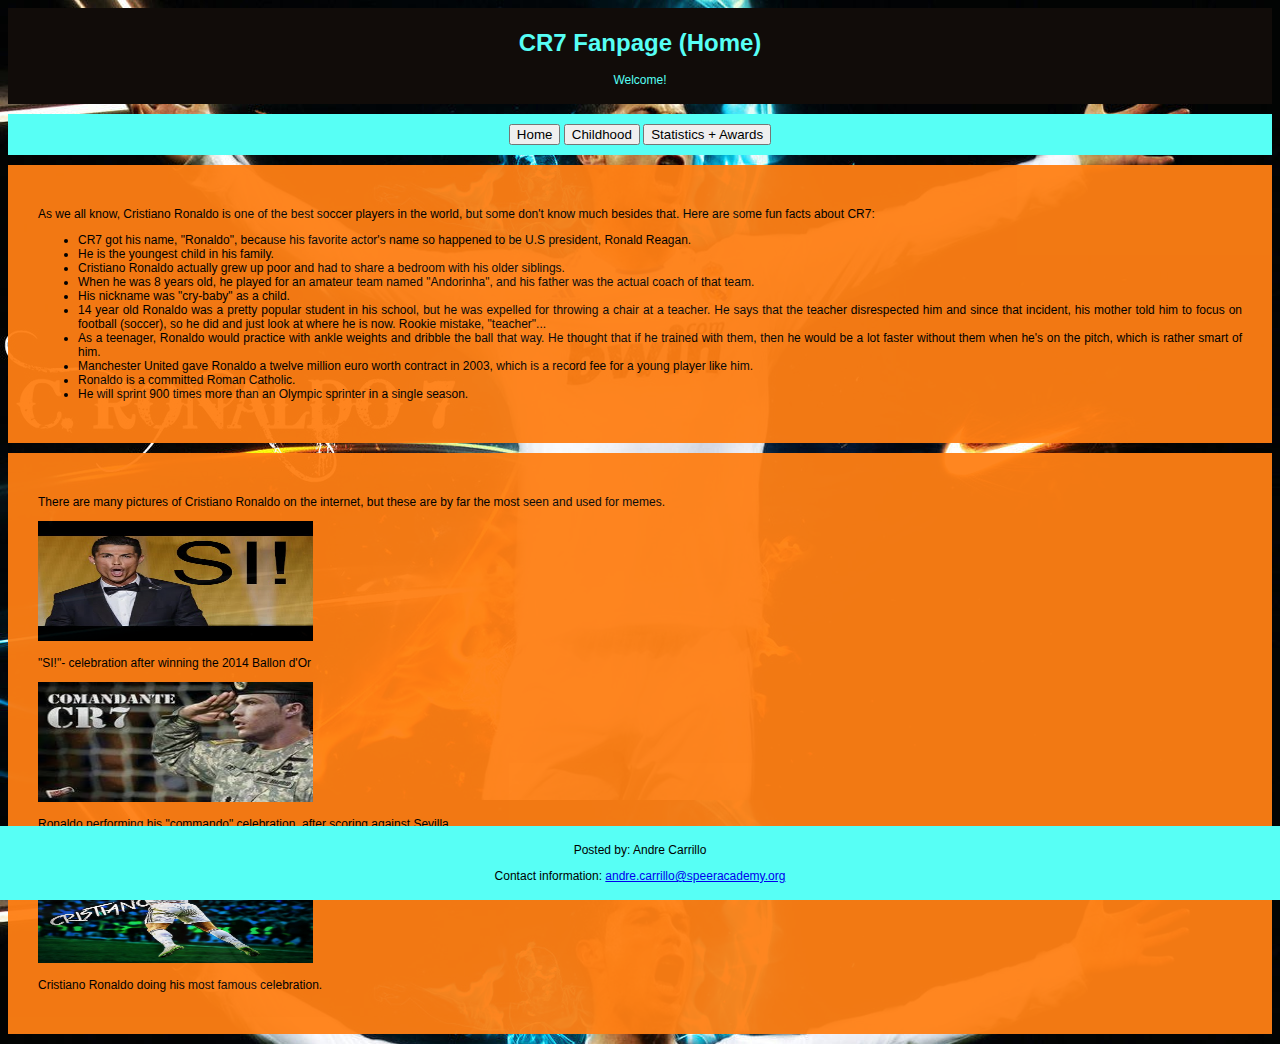
==== index.html @ d6bed1e4 "v.2.0.0.1 Indented stuff" ====
<!DOCTYPE html>
<html>
<head>
	<link rel='stylesheet' href='style.css'/>
	<!-- Latest compiled and minified CSS -->
    <link rel="stylesheet" href="https://maxcdn.bootstrapcdn.com/bootstrap/3.3.6/css/bootstrap.min.css" integrity="sha384-1q8mTJOASx8j1Au+a5WDVnPi2lkFfwwEAa8hDDdjZlpLegxhjVME1fgjWPGmkzs7" crossorigin="anonymous">
    <title>CR7 Fanpage (Home)</title>
</head>
<body class="container">
    <div class="home">
        <h1>CR7 Fanpage (Home)</h1>
        <p>Welcome!</p>
    </div>
    <div class="nav">
            <!--taken from getbootstrap.com-->
            <button type="button" class="btnbtn-defaultnavbar-btn">Home</button>
            <button type="button" class="btnbtn-defaultnavbar-btn">Childhood</button>
            <button type="button" class="btnbtn-defaultnavbar-btn">Statistics + Awards</button>
    </div>
    <div class="col-md-6">
        <div class="left">
            <p>As we all know, Cristiano Ronaldo is one of the best soccer players in the world, but some don't know much besides that. Here are some fun facts about CR7: </p>
            <ul>
                <li>CR7 got his name, "Ronaldo", because his favorite actor's name so happened to be U.S president, Ronald Reagan.</li>
                <li>He is the youngest child in his family.</li>
                <li>Cristiano Ronaldo actually grew up poor and had to share a bedroom with his older siblings.</li>
                <li>When he was 8 years old, he played for an amateur team named "Andorinha", and his father was the actual coach of that team.</li>
                <li>His nickname was "cry-baby" as a child.</li>
                <li>14 year old Ronaldo was a pretty popular student in his school, but he was expelled for throwing a chair at a teacher. He says that the teacher disrespected him and since that incident, his mother told him to focus on football (soccer), so he did and just look at where he is now. Rookie mistake, "teacher"...  </li>
                <li>As a teenager, Ronaldo would practice with ankle weights and dribble the ball that way. He thought that if he trained with them, then he would be a lot faster without them when he's on the pitch, which is rather smart of him.</li>
                <li>Manchester United gave Ronaldo a twelve million euro worth contract in 2003, which is a record fee for a young player like him. </li>
                <li>Ronaldo is a committed Roman Catholic.</li>
                <li>He will sprint 900 times more than an Olympic sprinter in a single season.</li>
            </ul>
        </div>
    </div>    
    <div class="col-md-6">
        <div class="right">
            <p>There are many pictures of Cristiano Ronaldo on the internet, but these are by far the most seen and used for memes.</p>
            <div class="si">
                <img src="si.jpg" width="275px" height="120px">
                <p>"SI!"- celebration after winning the 2014 Ballon d'Or</p>
            </div>
            <div class="comandante">
                <img src="comandante.jpg" width="275px" height="120px">
                <p>Ronaldo performing his "commando" celebration, after scoring against Sevilla.</p>
            </div>
            <div class="celebration">
                <img src="celebration.jpg" width="275px" height="120px">
                <p>Cristiano Ronaldo doing his most famous celebration.</p>
            </div>
        </div>
    </div>
    <div class="footer">
        <p>Posted by: Andre Carrillo</p>
        <p>Contact information: <a href="mailto:andre.carrillo@speeracademy.org">andre.carrillo@speeracademy.org</a></p>
    </div>
</body>
</html>
---- style.css ----
.right {
    background-color:#ff7f14;
    opacity:.95;
    padding:30px;
    text-align:justify;
    border:10px;
    margin-bottom: 10px;
    margin-top: 10px;
}

.left {
    background-color:#ff7f14;
    opacity:.95;
    padding:30px;
    text-align:justify;
    border:10px;
    margin-bottom: 10px;
    margin-top: 10px;
}

.nav {
    text-align:center;
    color:#ff7f14;
    padding:10px;
    background-color:#57fff5;
    margin-top:10px;
    margin-bottom:10px;
}

.nav:hover{
    color:#110c09;
    font-family:Times;
}

body {
    text-align:center;
    cursor: url(cr7cursor.png), auto;
    font-stretch: expanded;
    font-size: 12px;
    font-family: Helvetica, "Times New Roman", Arial;
}

.container {
    text-align:center;
    background-image: url(cr7background.jpg);
}

.home {
    background-color:#110c09;
    color:#57fff5; 
    padding:5px;
    text-align:center;
}

.home:hover {
    color:#ff7f14;
}

.footer {
  position: absolute;
  right: 0;
  bottom: 0;
  left: 0;
  padding: 5px;
  background-color:#57fff5;
  text-align: center;
}

.si {
    display: block;
    margin: 0 auto;
}

.comandante {
    display: block;
    margin: 0 auto;
}

.celebration {
    display: block;
    margin: 0 auto;
}
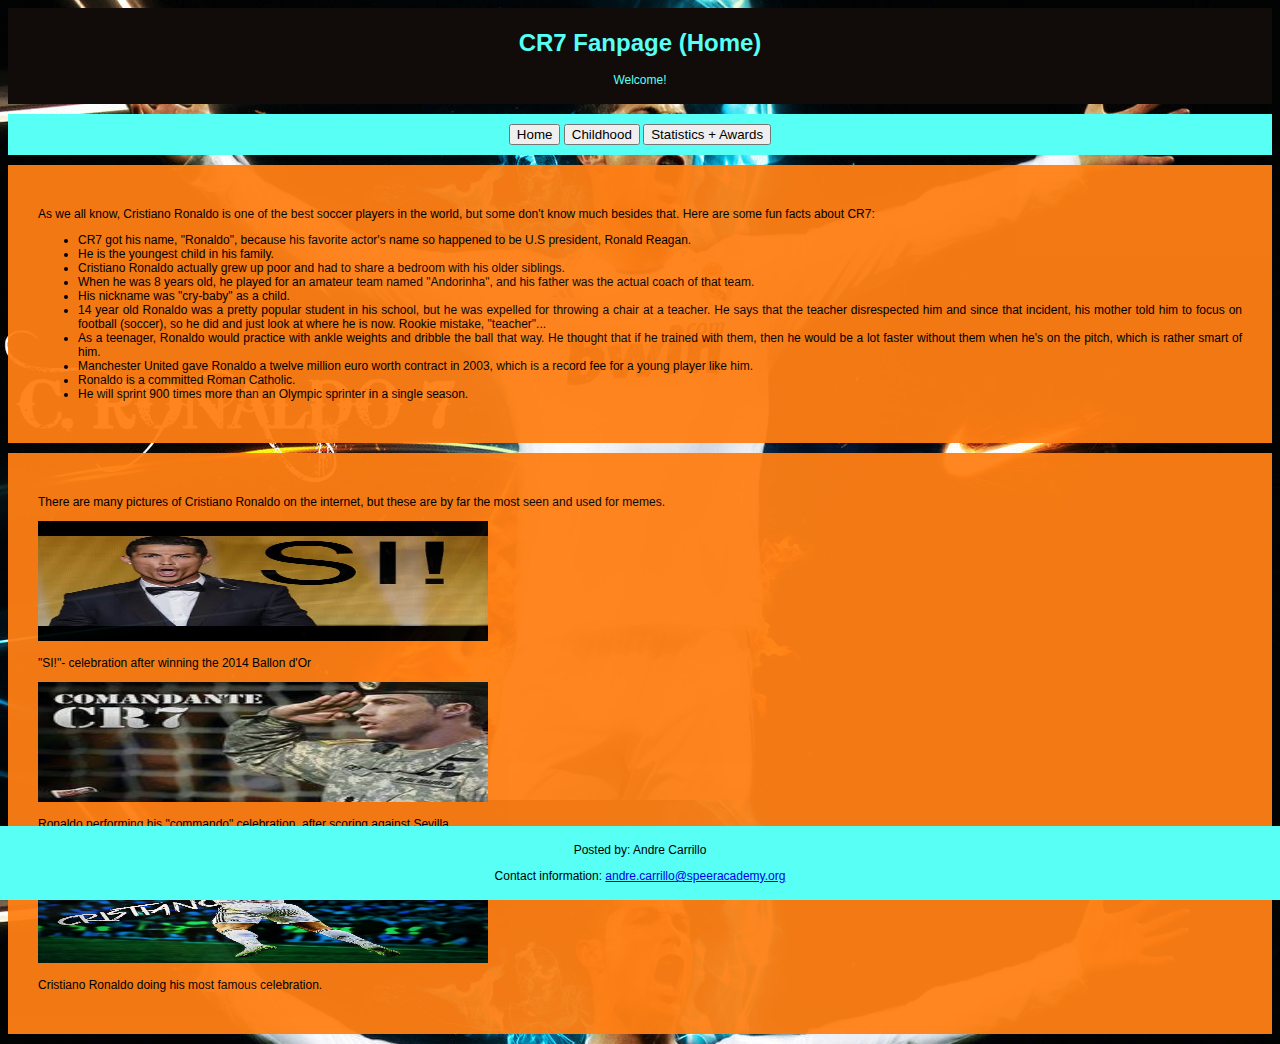
==== commit aa360684: "v.2.0.0.2 Increased widths of pictures" ====
--- a/index.html
+++ b/index.html
@@ -38,15 +38,15 @@
         <div class="right">
             <p>There are many pictures of Cristiano Ronaldo on the internet, but these are by far the most seen and used for memes.</p>
             <div class="si">
-                <img src="si.jpg" width="275px" height="120px">
+                <img src="si.jpg" width="450px" height="120px">
                 <p>"SI!"- celebration after winning the 2014 Ballon d'Or</p>
             </div>
             <div class="comandante">
-                <img src="comandante.jpg" width="275px" height="120px">
+                <img src="comandante.jpg" width="450px" height="120px">
                 <p>Ronaldo performing his "commando" celebration, after scoring against Sevilla.</p>
             </div>
             <div class="celebration">
-                <img src="celebration.jpg" width="275px" height="120px">
+                <img src="celebration.jpg" width="450px" height="120px">
                 <p>Cristiano Ronaldo doing his most famous celebration.</p>
             </div>
         </div>
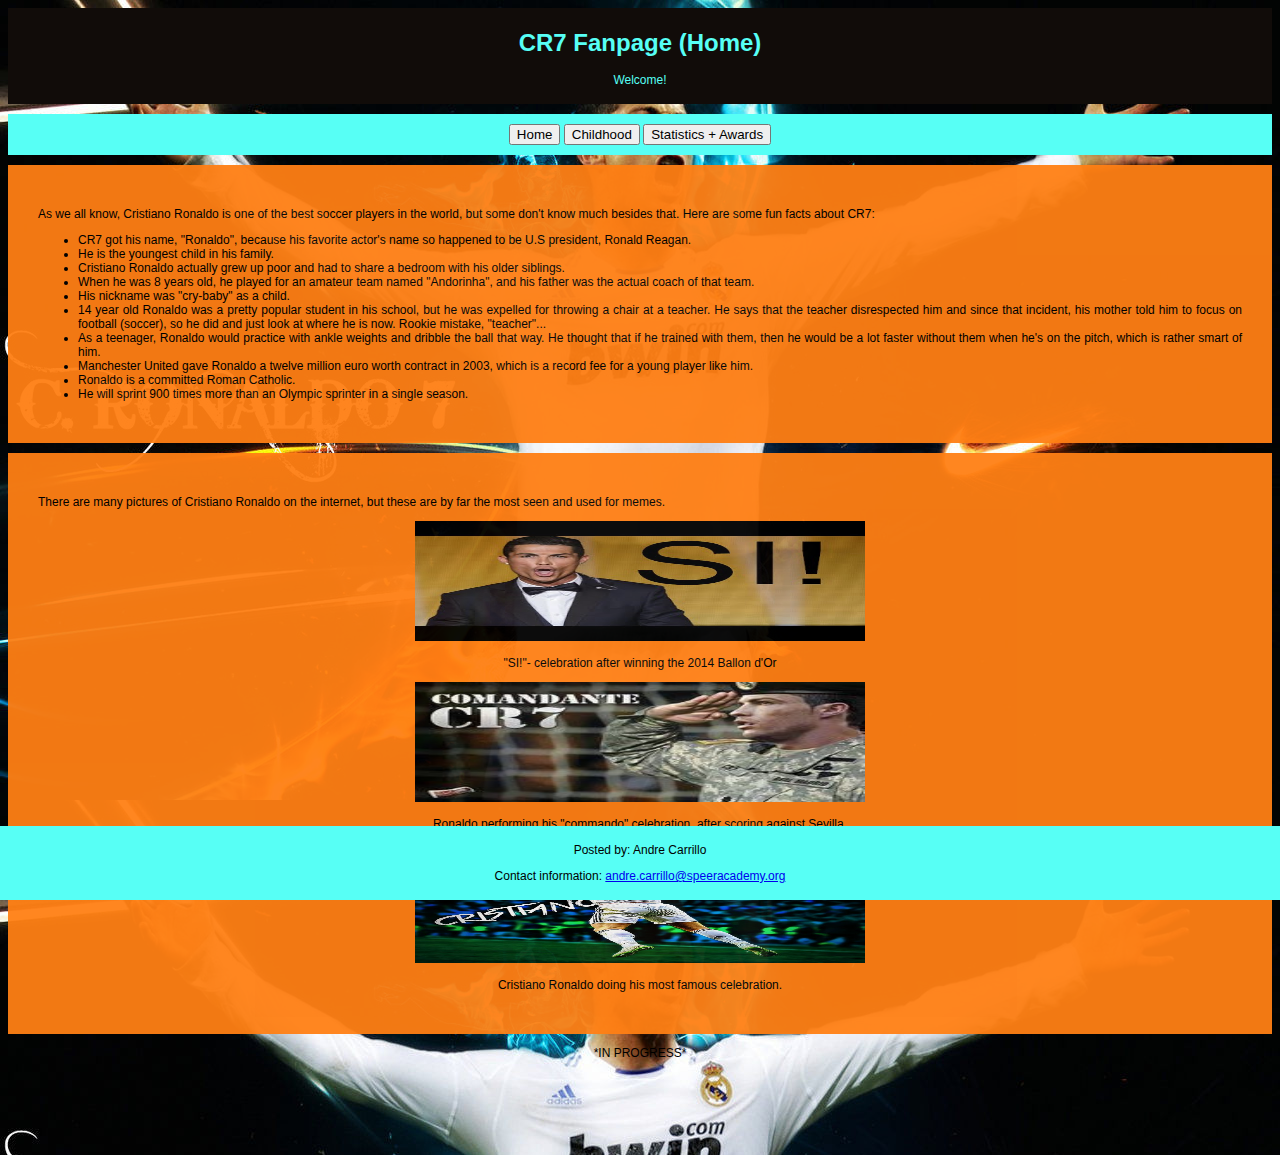
==== commit 3b23f0b5: "v.2.2.0.0 Added rows (HTML & CSS)" ====
--- a/index.html
+++ b/index.html
@@ -17,37 +17,46 @@
             <button type="button" class="btnbtn-defaultnavbar-btn">Childhood</button>
             <button type="button" class="btnbtn-defaultnavbar-btn">Statistics + Awards</button>
     </div>
-    <div class="col-md-6">
-        <div class="left">
-            <p>As we all know, Cristiano Ronaldo is one of the best soccer players in the world, but some don't know much besides that. Here are some fun facts about CR7: </p>
-            <ul>
-                <li>CR7 got his name, "Ronaldo", because his favorite actor's name so happened to be U.S president, Ronald Reagan.</li>
-                <li>He is the youngest child in his family.</li>
-                <li>Cristiano Ronaldo actually grew up poor and had to share a bedroom with his older siblings.</li>
-                <li>When he was 8 years old, he played for an amateur team named "Andorinha", and his father was the actual coach of that team.</li>
-                <li>His nickname was "cry-baby" as a child.</li>
-                <li>14 year old Ronaldo was a pretty popular student in his school, but he was expelled for throwing a chair at a teacher. He says that the teacher disrespected him and since that incident, his mother told him to focus on football (soccer), so he did and just look at where he is now. Rookie mistake, "teacher"...  </li>
-                <li>As a teenager, Ronaldo would practice with ankle weights and dribble the ball that way. He thought that if he trained with them, then he would be a lot faster without them when he's on the pitch, which is rather smart of him.</li>
-                <li>Manchester United gave Ronaldo a twelve million euro worth contract in 2003, which is a record fee for a young player like him. </li>
-                <li>Ronaldo is a committed Roman Catholic.</li>
-                <li>He will sprint 900 times more than an Olympic sprinter in a single season.</li>
-            </ul>
+    <div class="row">
+        <div class="col-md-6">
+            <div class="left">
+                <p>As we all know, Cristiano Ronaldo is one of the best soccer players in the world, but some don't know much besides that. Here are some fun facts about CR7: </p>
+                <ul>
+                    <li>CR7 got his name, "Ronaldo", because his favorite actor's name so happened to be U.S president, Ronald Reagan.</li>
+                    <li>He is the youngest child in his family.</li>
+                    <li>Cristiano Ronaldo actually grew up poor and had to share a bedroom with his older siblings.</li>
+                    <li>When he was 8 years old, he played for an amateur team named "Andorinha", and his father was the actual coach of that team.</li>
+                    <li>His nickname was "cry-baby" as a child.</li>
+                    <li>14 year old Ronaldo was a pretty popular student in his school, but he was expelled for throwing a chair at a teacher. He says that the teacher disrespected him and since that incident, his mother told him to focus on football (soccer), so he did and just look at where he is now. Rookie mistake, "teacher"...  </li>
+                    <li>As a teenager, Ronaldo would practice with ankle weights and dribble the ball that way. He thought that if he trained with them, then he would be a lot faster without them when he's on the pitch, which is rather smart of him.</li>
+                    <li>Manchester United gave Ronaldo a twelve million euro worth contract in 2003, which is a record fee for a young player like him. </li>
+                    <li>Ronaldo is a committed Roman Catholic.</li>
+                    <li>He will sprint 900 times more than an Olympic sprinter in a single season.</li>
+                </ul>
+            </div>
         </div>
-    </div>    
-    <div class="col-md-6">
-        <div class="right">
-            <p>There are many pictures of Cristiano Ronaldo on the internet, but these are by far the most seen and used for memes.</p>
-            <div class="si">
-                <img src="si.jpg" width="450px" height="120px">
-                <p>"SI!"- celebration after winning the 2014 Ballon d'Or</p>
-            </div>
-            <div class="comandante">
+        <div class="col-md-6">
+            <div class="right">
+                <p>There are many pictures of Cristiano Ronaldo on the internet, but these are by far the most seen and used for memes.</p>
+                <div class="si">
+                    <img src="si.jpg" width="450px" height="120px">
+                    <p>"SI!"- celebration after winning the 2014 Ballon d'Or</p>
+                </div>
+                <div class="comandante">
                 <img src="comandante.jpg" width="450px" height="120px">
                 <p>Ronaldo performing his "commando" celebration, after scoring against Sevilla.</p>
-            </div>
-            <div class="celebration">
+                </div>
+                <div class="celebration">
                 <img src="celebration.jpg" width="450px" height="120px">
                 <p>Cristiano Ronaldo doing his most famous celebration.</p>
+                </div>
+            </div>
+        </div>
+    </div>
+    <div class="row">
+        <div class="col-md-12">
+            <div class="bottom">
+                <p>*IN PROGRESS*</p>
             </div>
         </div>
     </div>
--- a/style.css
+++ b/style.css
@@ -38,6 +38,7 @@
     font-stretch: expanded;
     font-size: 12px;
     font-family: Helvetica, "Times New Roman", Arial;
+    padding-bottom: 75px;
 }
 
 .container {
@@ -57,7 +58,7 @@
 }
 
 .footer {
-  position: absolute;
+  position: fixed;
   right: 0;
   bottom: 0;
   left: 0;
@@ -69,14 +70,20 @@
 .si {
     display: block;
     margin: 0 auto;
+    text-align: center
 }
 
 .comandante {
     display: block;
     margin: 0 auto;
+    text-align: center;
 }
 
 .celebration {
     display: block;
     margin: 0 auto;
+    text-align: center;
+}
+
+.row {
 }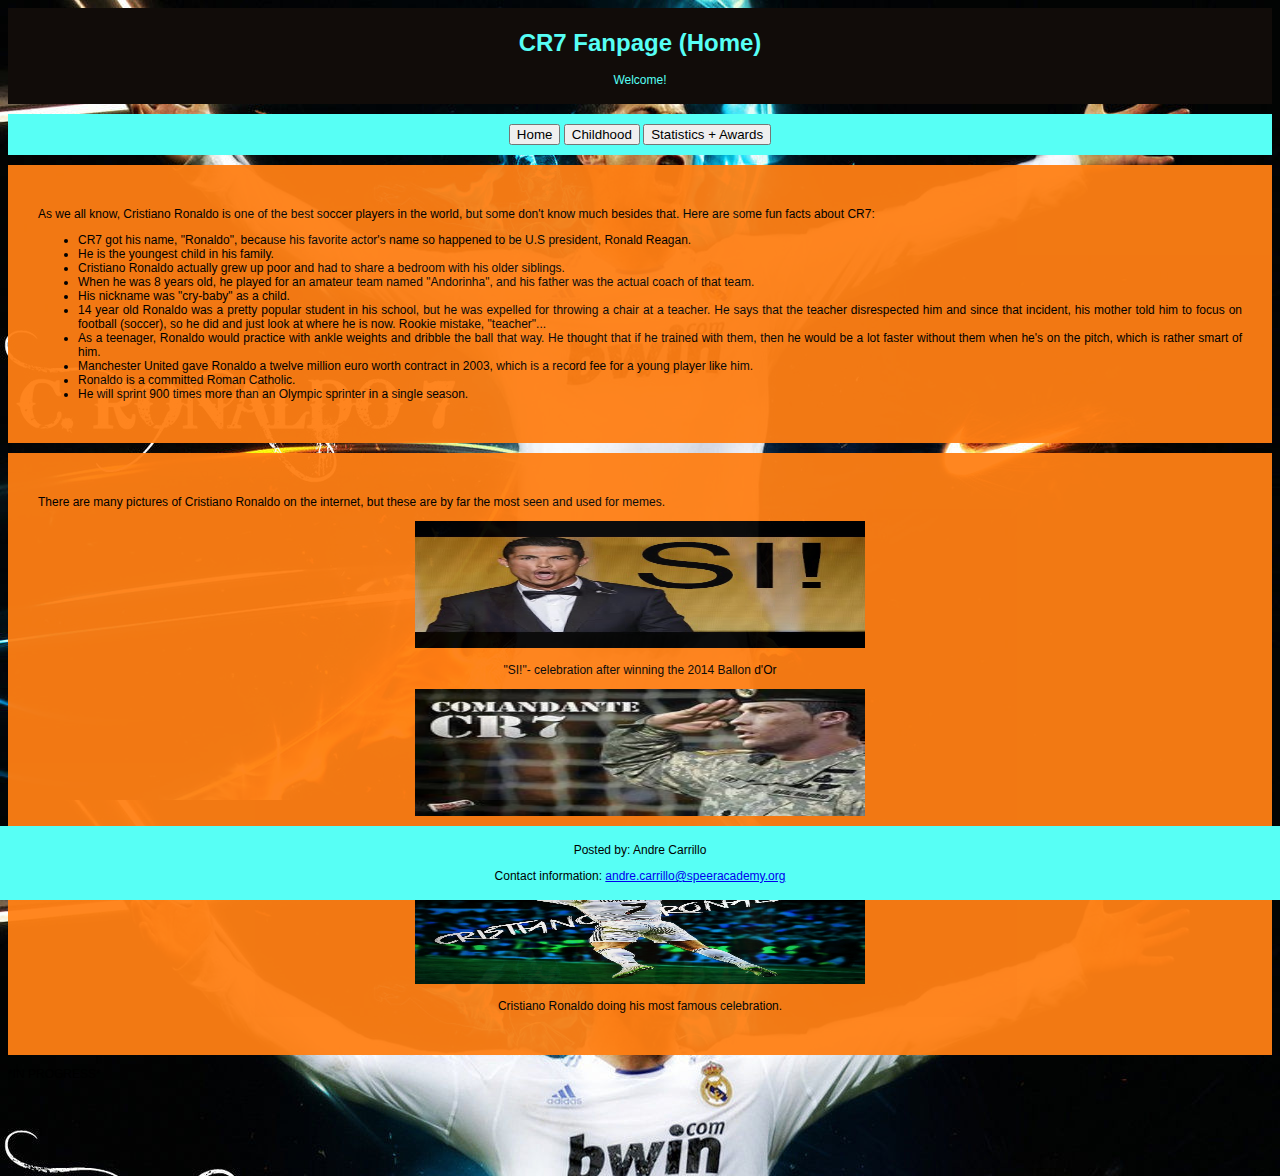
==== commit 0bebc66d: "v.2.2.0.2 Changed image heights" ====
--- a/index.html
+++ b/index.html
@@ -39,15 +39,15 @@
             <div class="right">
                 <p>There are many pictures of Cristiano Ronaldo on the internet, but these are by far the most seen and used for memes.</p>
                 <div class="si">
-                    <img src="si.jpg" width="450px" height="120px">
+                    <img src="si.jpg" width="450px" height="127px">
                     <p>"SI!"- celebration after winning the 2014 Ballon d'Or</p>
                 </div>
                 <div class="comandante">
-                <img src="comandante.jpg" width="450px" height="120px">
+                <img src="comandante.jpg" width="450px" height="127px">
                 <p>Ronaldo performing his "commando" celebration, after scoring against Sevilla.</p>
                 </div>
                 <div class="celebration">
-                <img src="celebration.jpg" width="450px" height="120px">
+                <img src="celebration.jpg" width="450px" height="127px">
                 <p>Cristiano Ronaldo doing his most famous celebration.</p>
                 </div>
             </div>
--- a/style.css
+++ b/style.css
@@ -2,7 +2,6 @@
     background-color:#ff7f14;
     opacity:.95;
     padding:30px;
-    text-align:justify;
     border:10px;
     margin-bottom: 10px;
     margin-top: 10px;
@@ -12,7 +11,6 @@
     background-color:#ff7f14;
     opacity:.95;
     padding:30px;
-    text-align:justify;
     border:10px;
     margin-bottom: 10px;
     margin-top: 10px;
@@ -86,4 +84,5 @@
 }
 
 .row {
+    text-align: justify;
 }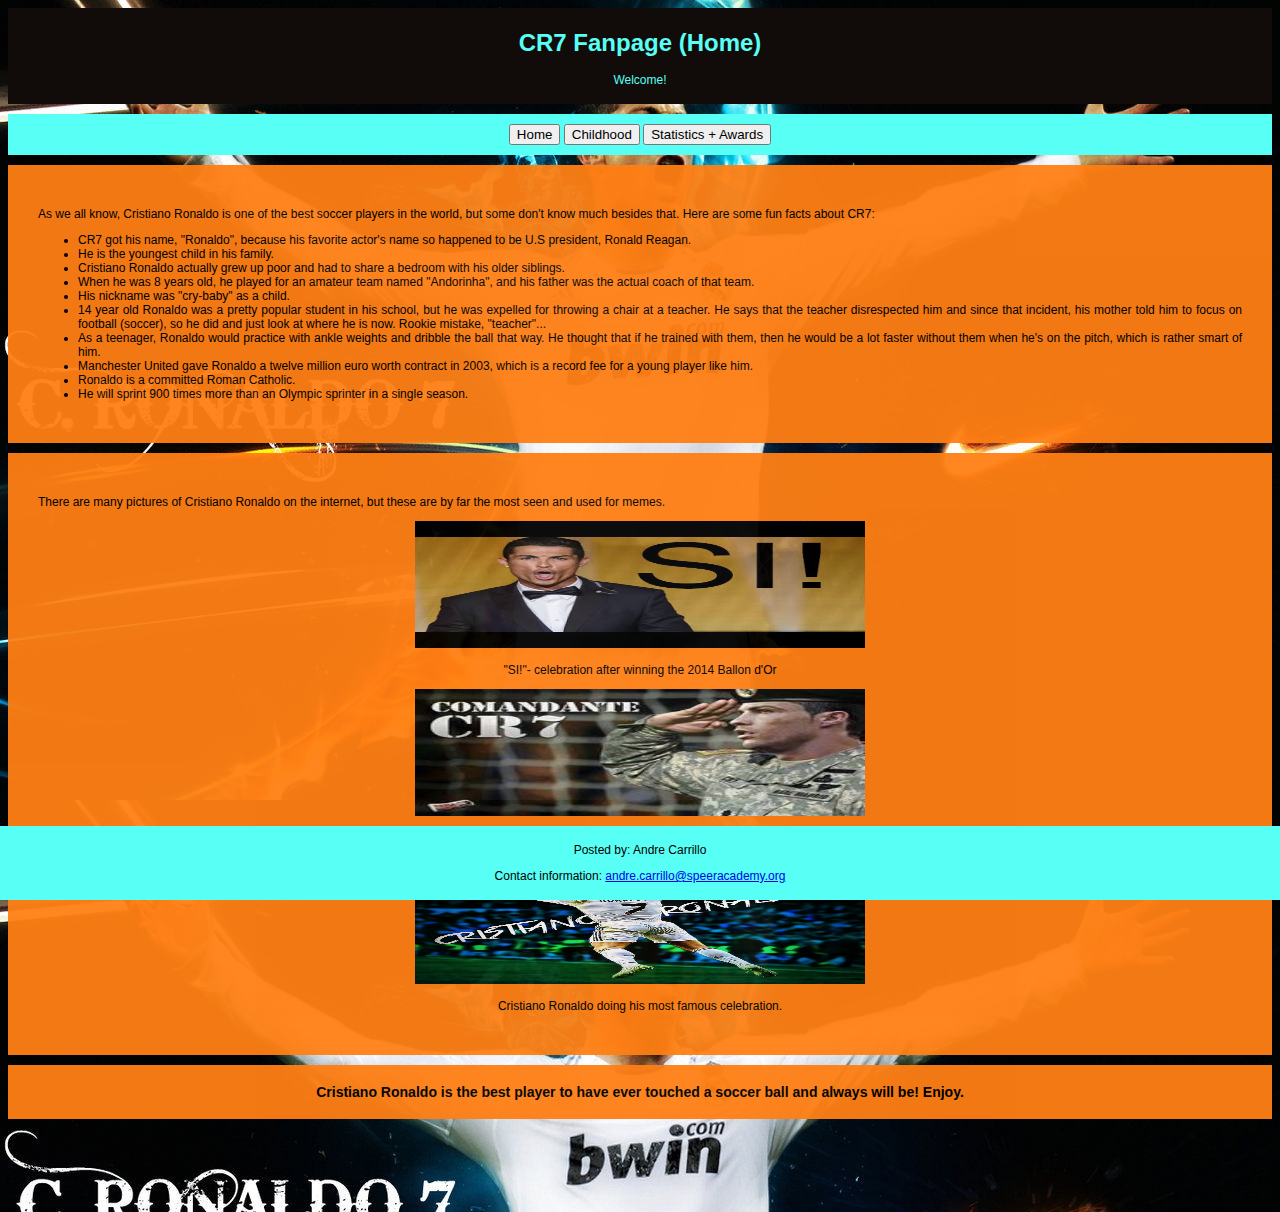
==== commit 3da50dbe: "v.2.3.0.0 Added "bottom" row (HTML & CSS)" ====
--- a/index.html
+++ b/index.html
@@ -56,7 +56,7 @@
     <div class="row">
         <div class="col-md-12">
             <div class="bottom">
-                <p>*IN PROGRESS*</p>
+                <h3>Cristiano Ronaldo is the best player to have ever touched a soccer ball and always will be! Enjoy.</h3>
             </div>
         </div>
     </div>
--- a/style.css
+++ b/style.css
@@ -85,4 +85,13 @@
 
 .row {
     text-align: justify;
+}
+
+.bottom{
+    background-color:#ff7f14;
+    opacity:.95;
+    padding:5px;
+    border:10px;
+    margin-bottom: 10px;
+    text-align: center;
 }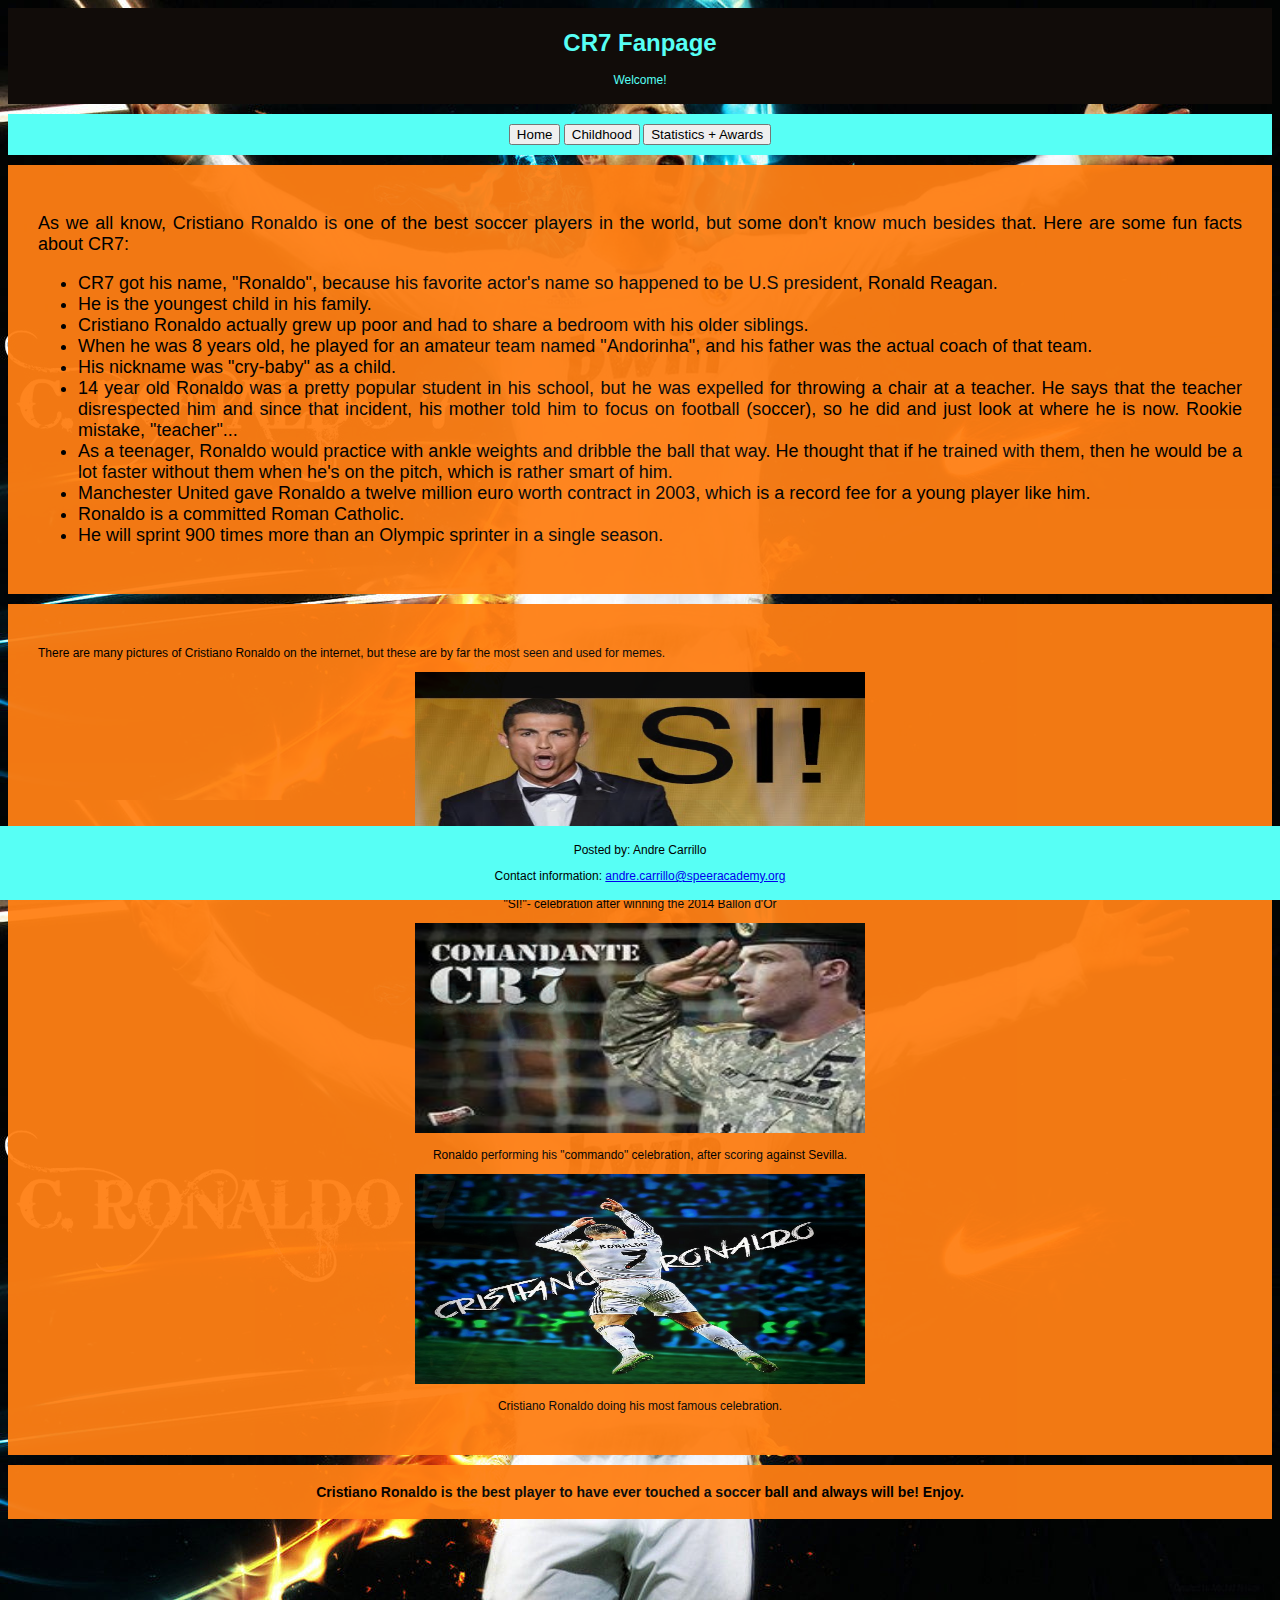
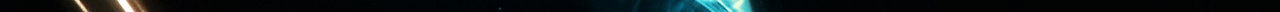
==== commit 4256764f: "v.2.4.0.0 Font & image sizes" ====
--- a/index.html
+++ b/index.html
@@ -4,11 +4,11 @@
 	<link rel='stylesheet' href='style.css'/>
 	<!-- Latest compiled and minified CSS -->
     <link rel="stylesheet" href="https://maxcdn.bootstrapcdn.com/bootstrap/3.3.6/css/bootstrap.min.css" integrity="sha384-1q8mTJOASx8j1Au+a5WDVnPi2lkFfwwEAa8hDDdjZlpLegxhjVME1fgjWPGmkzs7" crossorigin="anonymous">
-    <title>CR7 Fanpage (Home)</title>
+    <title>CR7 Fanpage</title>
 </head>
 <body class="container">
     <div class="home">
-        <h1>CR7 Fanpage (Home)</h1>
+        <h1>CR7 Fanpage</h1>
         <p>Welcome!</p>
     </div>
     <div class="nav">
@@ -39,16 +39,16 @@
             <div class="right">
                 <p>There are many pictures of Cristiano Ronaldo on the internet, but these are by far the most seen and used for memes.</p>
                 <div class="si">
-                    <img src="si.jpg" width="450px" height="127px">
+                    <img src="si.jpg" width="450px" height="210px">
                     <p>"SI!"- celebration after winning the 2014 Ballon d'Or</p>
                 </div>
                 <div class="comandante">
-                <img src="comandante.jpg" width="450px" height="127px">
-                <p>Ronaldo performing his "commando" celebration, after scoring against Sevilla.</p>
+                    <img src="comandante.jpg" width="450px" height="210px">
+                    <p>Ronaldo performing his "commando" celebration, after scoring against Sevilla.</p>
                 </div>
                 <div class="celebration">
-                <img src="celebration.jpg" width="450px" height="127px">
-                <p>Cristiano Ronaldo doing his most famous celebration.</p>
+                    <img src="celebration.jpg" width="450px" height="210px">
+                    <p>Cristiano Ronaldo doing his most famous celebration.</p>
                 </div>
             </div>
         </div>
--- a/style.css
+++ b/style.css
@@ -14,6 +14,7 @@
     border:10px;
     margin-bottom: 10px;
     margin-top: 10px;
+    font-size: 18px;
 }
 
 .nav {
@@ -87,7 +88,7 @@
     text-align: justify;
 }
 
-.bottom{
+.bottom {
     background-color:#ff7f14;
     opacity:.95;
     padding:5px;
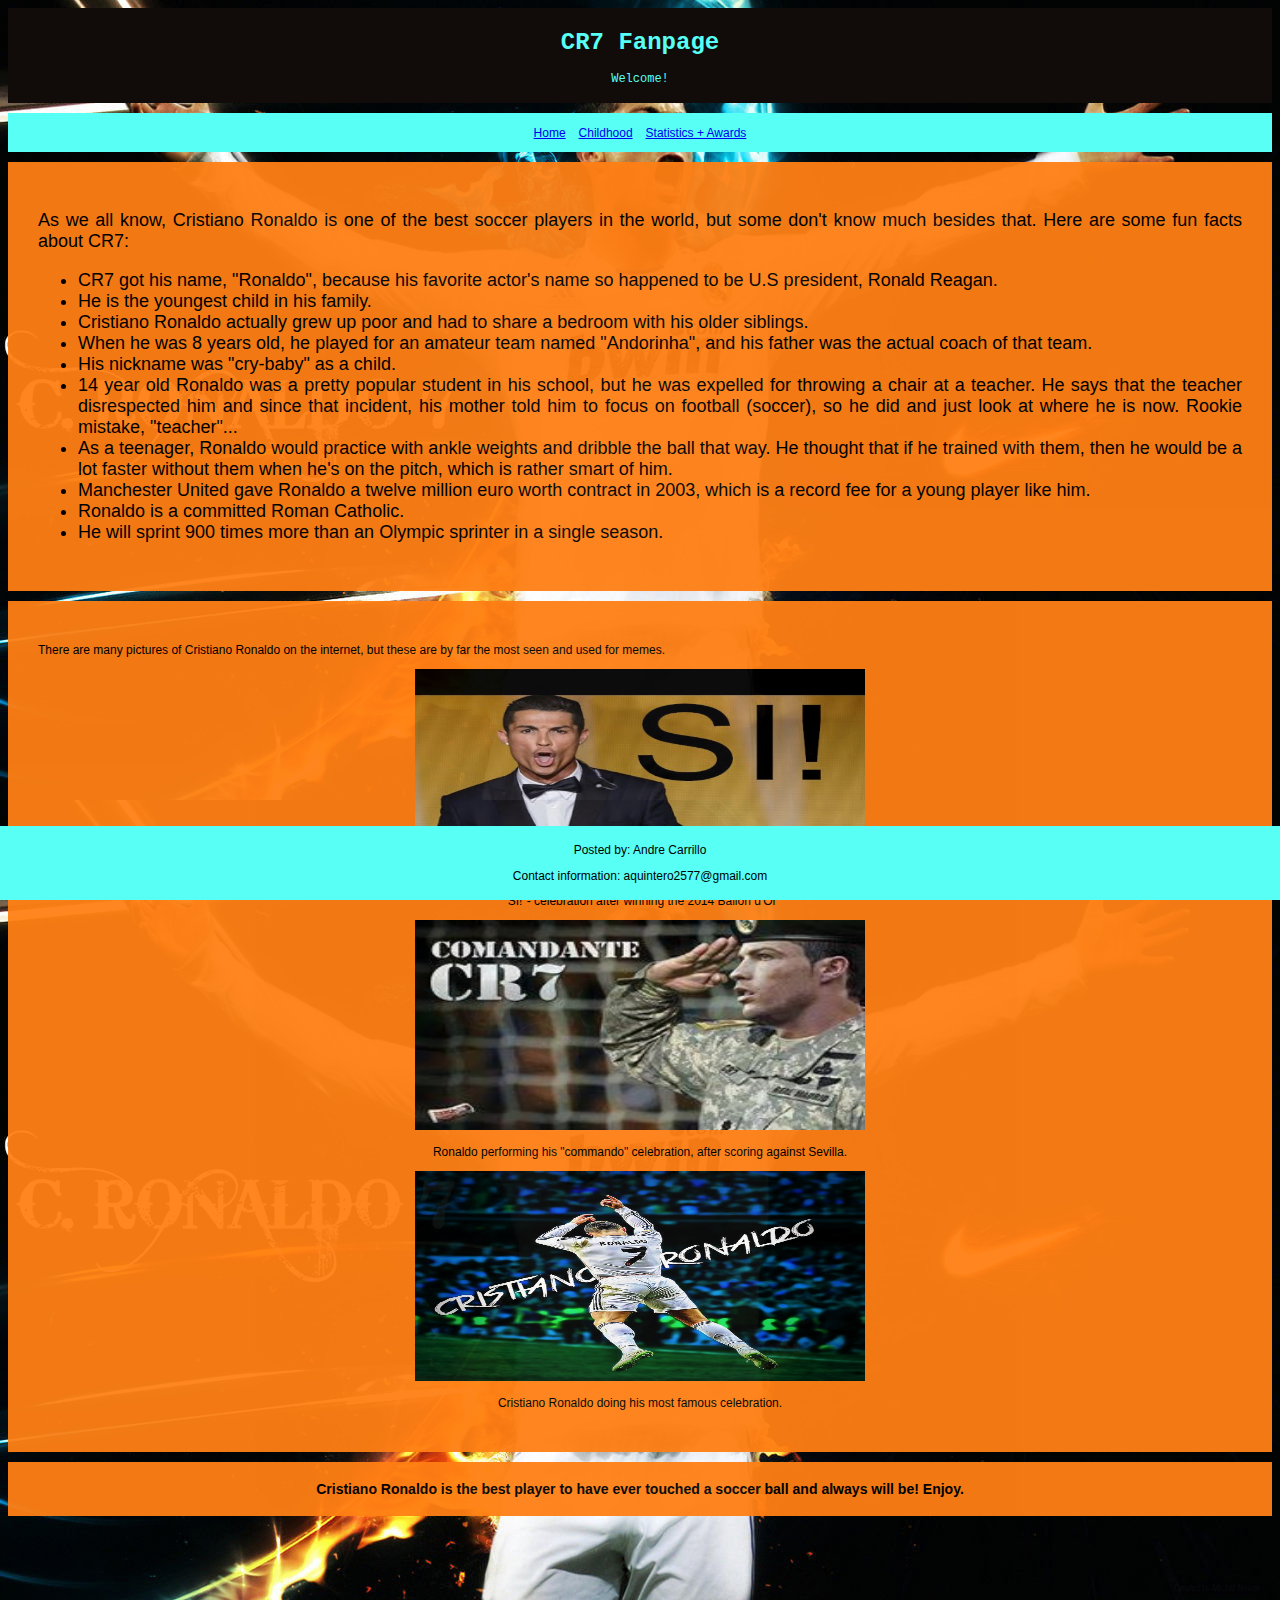
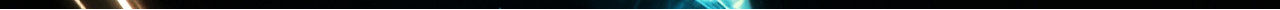
==== commit 8ed42b4b: "v.5.1.0.0 Fixed nav bar" ====
--- a/index.html
+++ b/index.html
@@ -12,10 +12,9 @@
         <p>Welcome!</p>
     </div>
     <div class="nav">
-            <!--taken from getbootstrap.com-->
-            <button type="button" class="btnbtn-defaultnavbar-btn">Home</button>
-            <button type="button" class="btnbtn-defaultnavbar-btn">Childhood</button>
-            <button type="button" class="btnbtn-defaultnavbar-btn">Statistics + Awards</button>
+            <a class="click-me" href="/Users/Andres/Documents/hello-world-master%20(1)/hello-world-master/index.html">Home</a>
+            <a class="click-me" href="/Users/Andres/Documents/hello-world-master%20(1)/hello-world-master/index2.html">Childhood</a>
+            <a class="click-me" href="/Users/Andres/Documents/hello-world-master%20(1)/hello-world-master/index3.html">Statistics + Awards</a>
     </div>
     <div class="row">
         <div class="col-md-6">
@@ -62,7 +61,7 @@
     </div>
     <div class="footer">
         <p>Posted by: Andre Carrillo</p>
-        <p>Contact information: <a href="mailto:andre.carrillo@speeracademy.org">andre.carrillo@speeracademy.org</a></p>
+        <p>Contact information: aquintero2577@gmail.com</p>
     </div>
 </body>
 </html>--- a/style.css
+++ b/style.css
@@ -19,14 +19,22 @@
 
 .nav {
     text-align:center;
-    color:#ff7f14;
     padding:10px;
     background-color:#57fff5;
     margin-top:10px;
     margin-bottom:10px;
 }
 
-.nav:hover{
+a {
+    -moz-appearance: button;
+    -ms-appearance: button;
+    -o-appearance: button;
+    -webkit-appearance: button;
+    appearance: button;
+    padding: 0.2em 0.4em;
+}
+
+a:hover{
     color:#110c09;
     font-family:Times;
 }
@@ -50,6 +58,7 @@
     color:#57fff5; 
     padding:5px;
     text-align:center;
+    font-family: monospace;
 }
 
 .home:hover {
